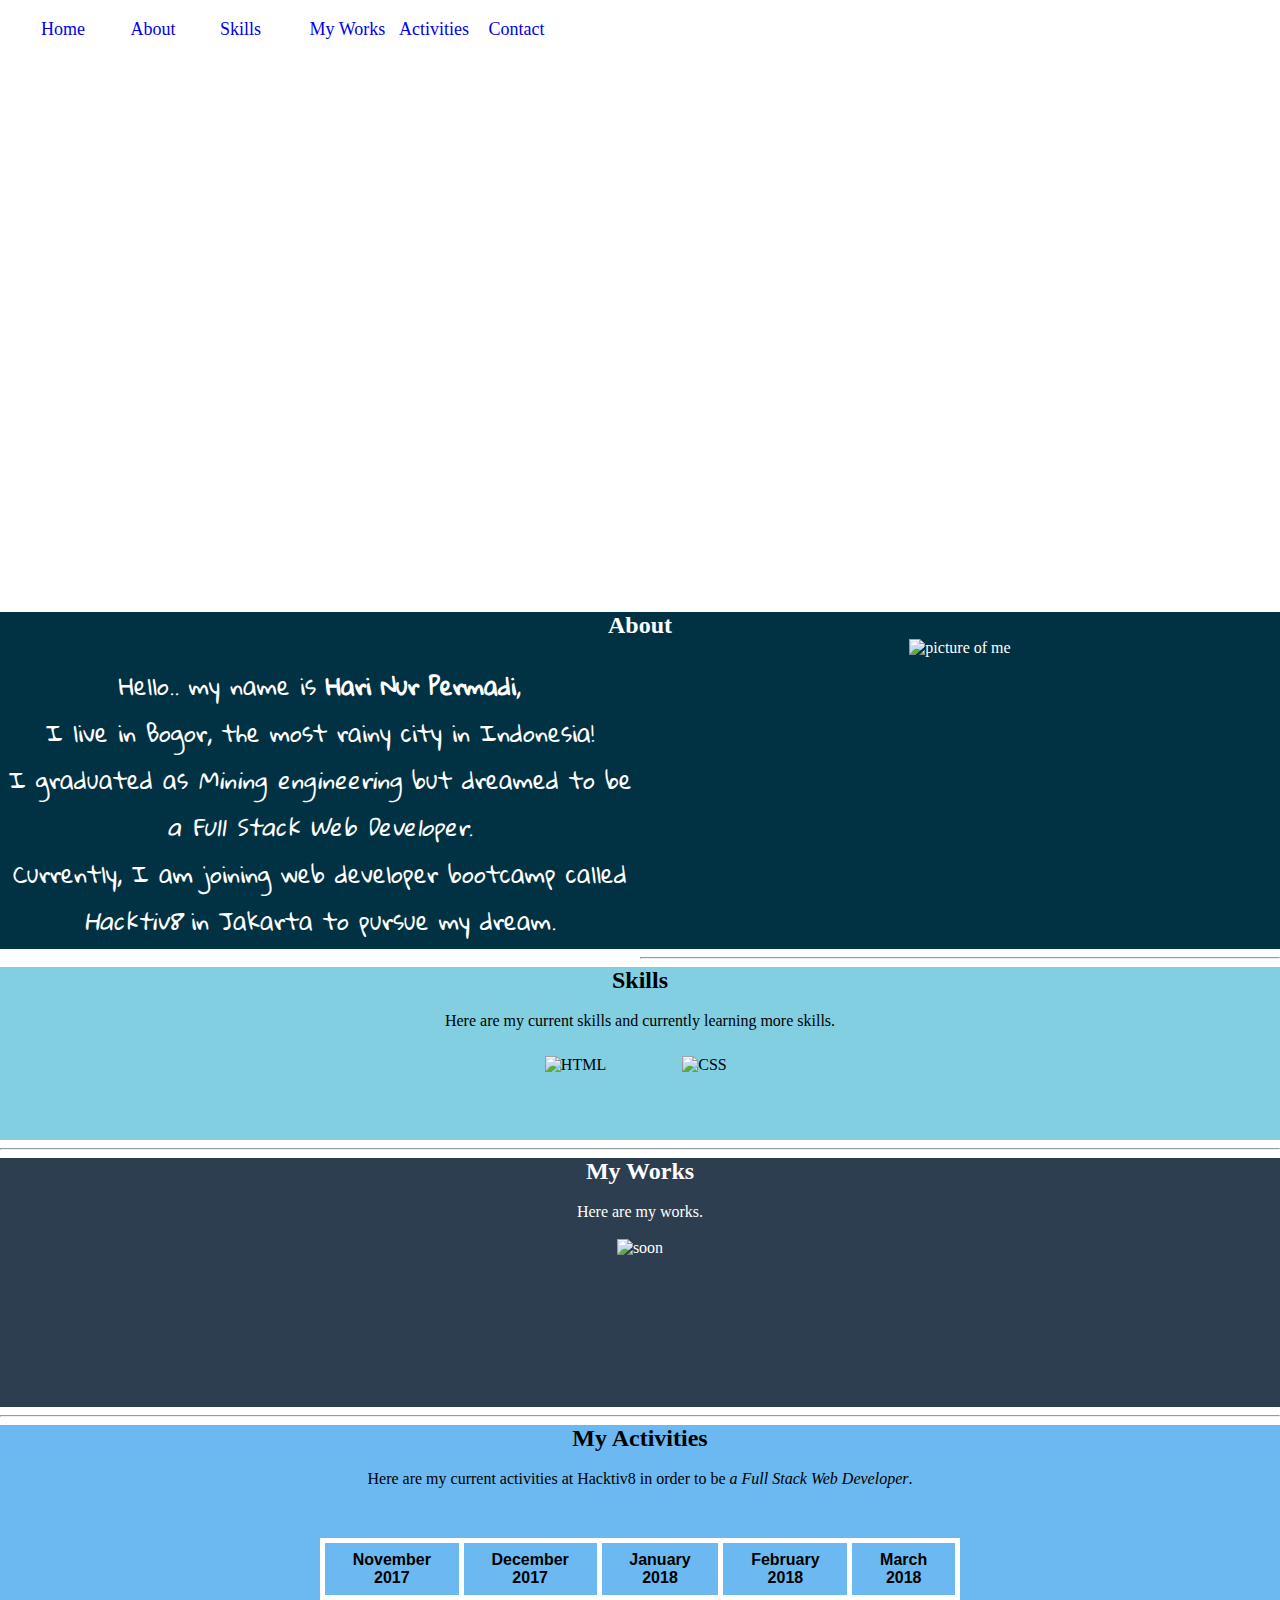
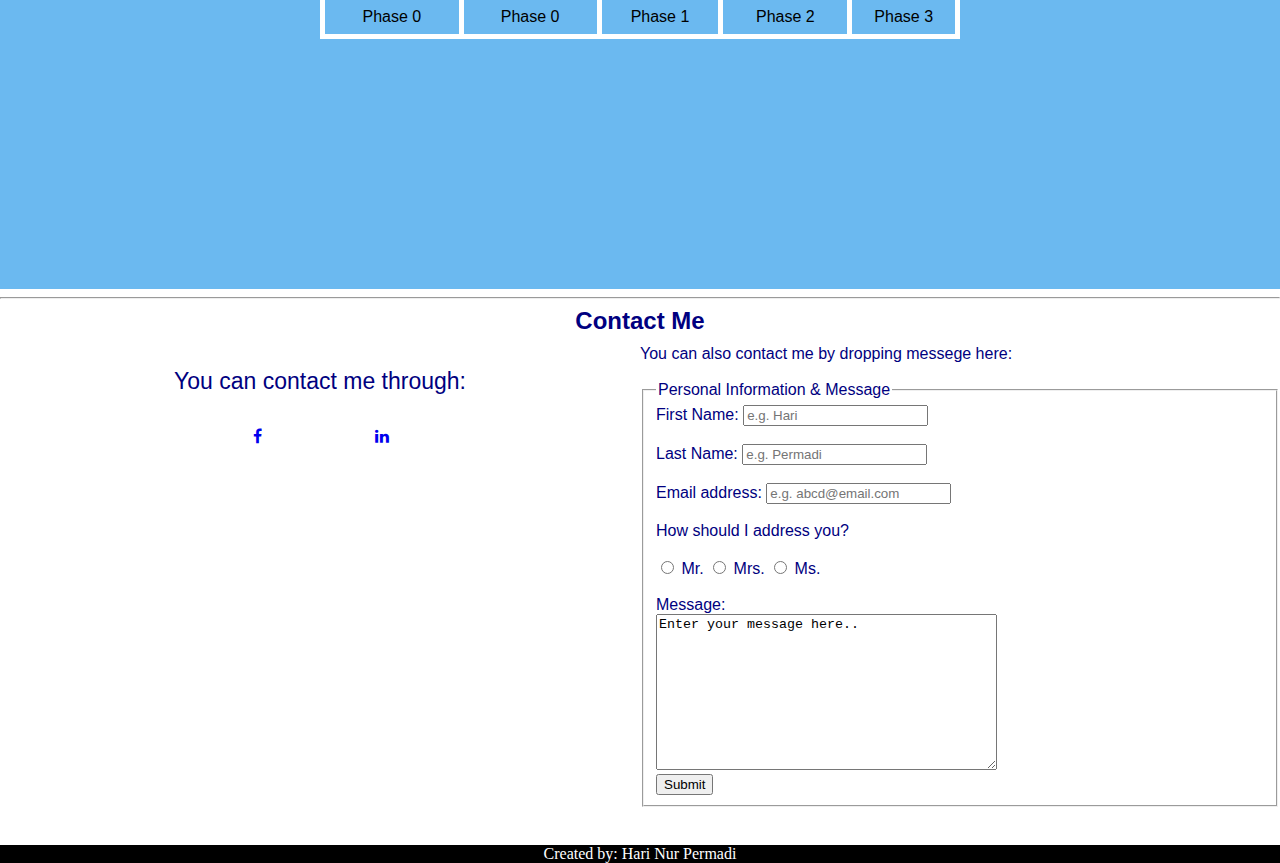
==== index.html @ 26c9e45f "edit method form" ====
<!DOCTYPE html>
<html>
    <head>
        <meta charset="utf-8">
        <meta name="author" content="Hari Nur Permadi">
        <link href="style.css" rel="stylesheet" type="text/css">
        <!-- fonts-->
        <link href="https://fonts.googleapis.com/css?family=Berkshire+Swash|Gloria+Hallelujah|Sacramento" rel="stylesheet"> 
        <!-- icon-->
        <link rel="stylesheet" href="https://cdnjs.cloudflare.com/ajax/libs/font-awesome/4.7.0/css/font-awesome.min.css">
        <title>Hari Nur Permadi</title>
    </head>
    <body>
        <!-- Navigation bar-->
        <header id="home">
            <nav>
                <ul class="navigation">
                    <a href="#home"><li>Home</li></a>
                    <a href="#about"><li>About</li></a>
                    <a href="#skills"><li>Skills</li></a>
                    <a href="#myworks"><li>My Works</li></a>
                    <a href="#activities"><li>Activities</li></a>
                    <a href="#contact"><li>Contact</li></a>
                    
                 </ul>
            </nav>
        </header>

        <!-- Welcome bar-->
        <div class="hello">
            <h1 id="mynamefont">Hari Nur Permadi</h1>
            <br />
            <h2>Hello.. I am a Future Web Developer based in Indonesia.</h2>
            <br />           
        </div>
        <!-- About-->
        <div id="about">
            <h2>About</h2>
            <div id="left">
                <p>Hello.. my name is <strong>Hari Nur Permadi</strong>, <br />
                   I live in Bogor, the most rainy city in Indonesia! <br />
                   I graduated as <em>Mining engineering</em> but dreamed to be <em>a Full Stack Web Developer</em>.<br />
                   Currently, I am joining web developer bootcamp called <em>Hacktiv8</em> in Jakarta to pursue my dream.
                </p>
            </div>
            <div id="right">
            <!--- insert picture of me here-->
                <img src= "../haripermadi.github.io/images/mypic.jpg" width="200" height="300" alt="picture of me" />
            </div>
        </div>
        <hr />
        <!-- Skill?-->
        <div id="skills">
            <h2>Skills</h2> <br />
            <span>Here are my current skills and currently learning more skills.</span>
            <ul>
                <li><img src= "../haripermadi.github.io/images/htmllogo.png" width="100" height="100" alt="HTML" /></li>
                <li><img src= "../haripermadi.github.io/images/csslogo.png" width="100" height="100" alt="CSS" /></li>
            </ul>
        </div>
        <hr/>
        <!-- works-->
        <div id="myworks">
            <h2>My Works</h2> <br />
                <span>Here are my works.</span> <br />
                <br />
                <img src= "../haripermadi.github.io/images/coming.jpg" width="200" height="200" alt="soon" />
        </div>
        <hr />
        <!--planning/table show activties-->
        <div id="activities">
            <h2>My Activities</h2><br />
            <span> Here are my current activities at Hacktiv8 in order to be <em>a Full Stack Web Developer</em>.</span>
            <br />
            <table>
                <tr>
                    <th>November 2017</th>
                    <th>December 2017</th>
                    <th>January 2018</th>
                    <th>February 2018</th>
                    <th>March 2018</th>
                </tr>
                <tr>
                    <td>Phase 0</td>
                    <td>Phase 0</td>
                    <td>Phase 1</td>
                    <td>Phase 2</td>
                    <td>Phase 3</td>
                </tr>
            </table>
        </div>
        <hr />
        <!-- Contact Me-->
        <div id="contact">
            <h2>Contact Me</h2>
            <div id="leftcon">
                <p>You can contact me through:</p>
                <a href="https://web.facebook.com/hari.n.permadi" class="fa fa-facebook"></a> <!-- change to logo-->
                <a href="https://www.linkedin.com/in/hari-nur-permadi-a1702698/" class="fa fa-linkedin"></a> <!-- change to logo-->
            </div>
            
            <div id="rightcon">
                <form action="thankyou.html" method="get">
                You can also contact me by dropping messege here: <br /> 
                <br />
                <fieldset>
                    <legend>Personal Information & Message</legend>
                        <label for="Firstname">First Name:</label>
                        <input type="text" name="firstname" placeholder="e.g. Hari"> <br />
                        <br />
                        <label for="lastname">Last Name:</label>
                        <input type="text" name="lastname" placeholder="e.g. Permadi"> <br />
                        <br />
                        <label for="email">Email address:</label>
                        <input type="text" name="email" placeholder="e.g. abcd@email.com"> <br />
                        <br />
                        How should I address you? <br />
                        <br />
                        <input for="mr-radio" type="radio" name="title" value="mr">
                        <label for="mr-radio">Mr.</label>
                        <input for="mrs-radio" type="radio" name="title" value="mrs">
                        <label for="mrs-radio">Mrs.</label>
                        <input for="ms-radio" type="radio" name="title" value="ms">
                        <label for="ms-radio">Ms.</label>
                        <br />
                        <br />
                        <label for="messege">Message:</label> <br />
                        <textarea name"message" rows="10" cols="40">Enter your message here.. </textarea> <br />
                        <input type="submit" name="submit">
    
                </fieldset>
            </form>
            </div>
        </div>
        <div>
            <footer>
                Created by: Hari Nur Permadi
            </footer>
        </div>
    </body>
    
</html>
---- style.css ----
html, body{
    margin: 0px;
    padding: 0px;
}
body {
    background-image:url("../haripermadi.github.io/images/dust.png");
}

header {
    font-size: 18px;
    color: white;
    width: 100%;
    padding: 1px;
    margin:0px;
    }

li{
    display: inline-block;
    width: 85px;
        }

.hello{
    background-image:url("../haripermadi.github.io/images/beach.jpg");
    box-sizing: border-box;
    padding: 65px;
    text-align: center;
    width: 100%;
    color:white;
    font-family: 'Gloria Hallelujah', cursive;
    font-size: 20px;
    margin:0px;
}
#mynamefont{
    font-size: 100px;
    font-family: 'Sacramento', cursive;
}
p {
    font-size:23px;
}
#about{
    width:100%;
    padding-bottom: 310px;
    background-color: #013243;
    color: white;
    text-align: center;
}
h2{
    padding:0px;
    margin:0px;
}
#left{
    width: 50%;
    float:left;
    font-family: 'Gloria Hallelujah', cursive;
    
    }
#right{
    float: right;
    width:50%;
}
#skills {
    background-color: #81CFE0;
    padding-bottom: 50px;
    width: 100%;
    text-align: center;

}
#skills li{
    margin-right:40px;
    margin-top: 10px;
    display: inline-block;
    
}
#myworks {
    background-color:#2C3E50;
    padding-bottom: 150px;
    text-align: center;
    color: white;

}

#activities {
    background-color: #6BB9F0;
    padding-bottom: 250px;
    text-align: center;
}

table {
   border-spacing: 10px;
   font-family:Arial, Helvetica, sans-serif;
   border-collapse: collapse;
   width: 50%;
   position: relative;
   left: 25%;
   margin-top: 50px;
   
}

td, th{
    border: 5px solid white;
    text-align: center;
    padding: 8px;
}

#contact {
    width: 100%;
    background-image:url("../haripermadi.github.io/images/beach2.jpg");
    padding-bottom: 500px;
    color: navy;
    text-align: center;
    font-family:Arial, Helvetica, sans-serif;
 
}
#contact h2{
    margin-bottom: 10px;
}
#leftcon{
        width: 50%;
        float:left;
        }
#rightcon{
        float: right;
        width:50%;
        text-align: left;
    }
.fa {
    padding: 10px;
    font-size: 20px;
    width: 100px;
    text-align: center;
    text-decoration: none;
    font-weight: bold;
}
footer {
    background-color: black;
    width:100%;
    color: white;
    text-align: center;
}
.thankyou{
    background-image:url("../haripermadi.github.io/images/wildchair.jpg");
    color: white;
    text-align:center;
    font-family: 'Berkshire Swash', cursive;
    font-size:20px;
}
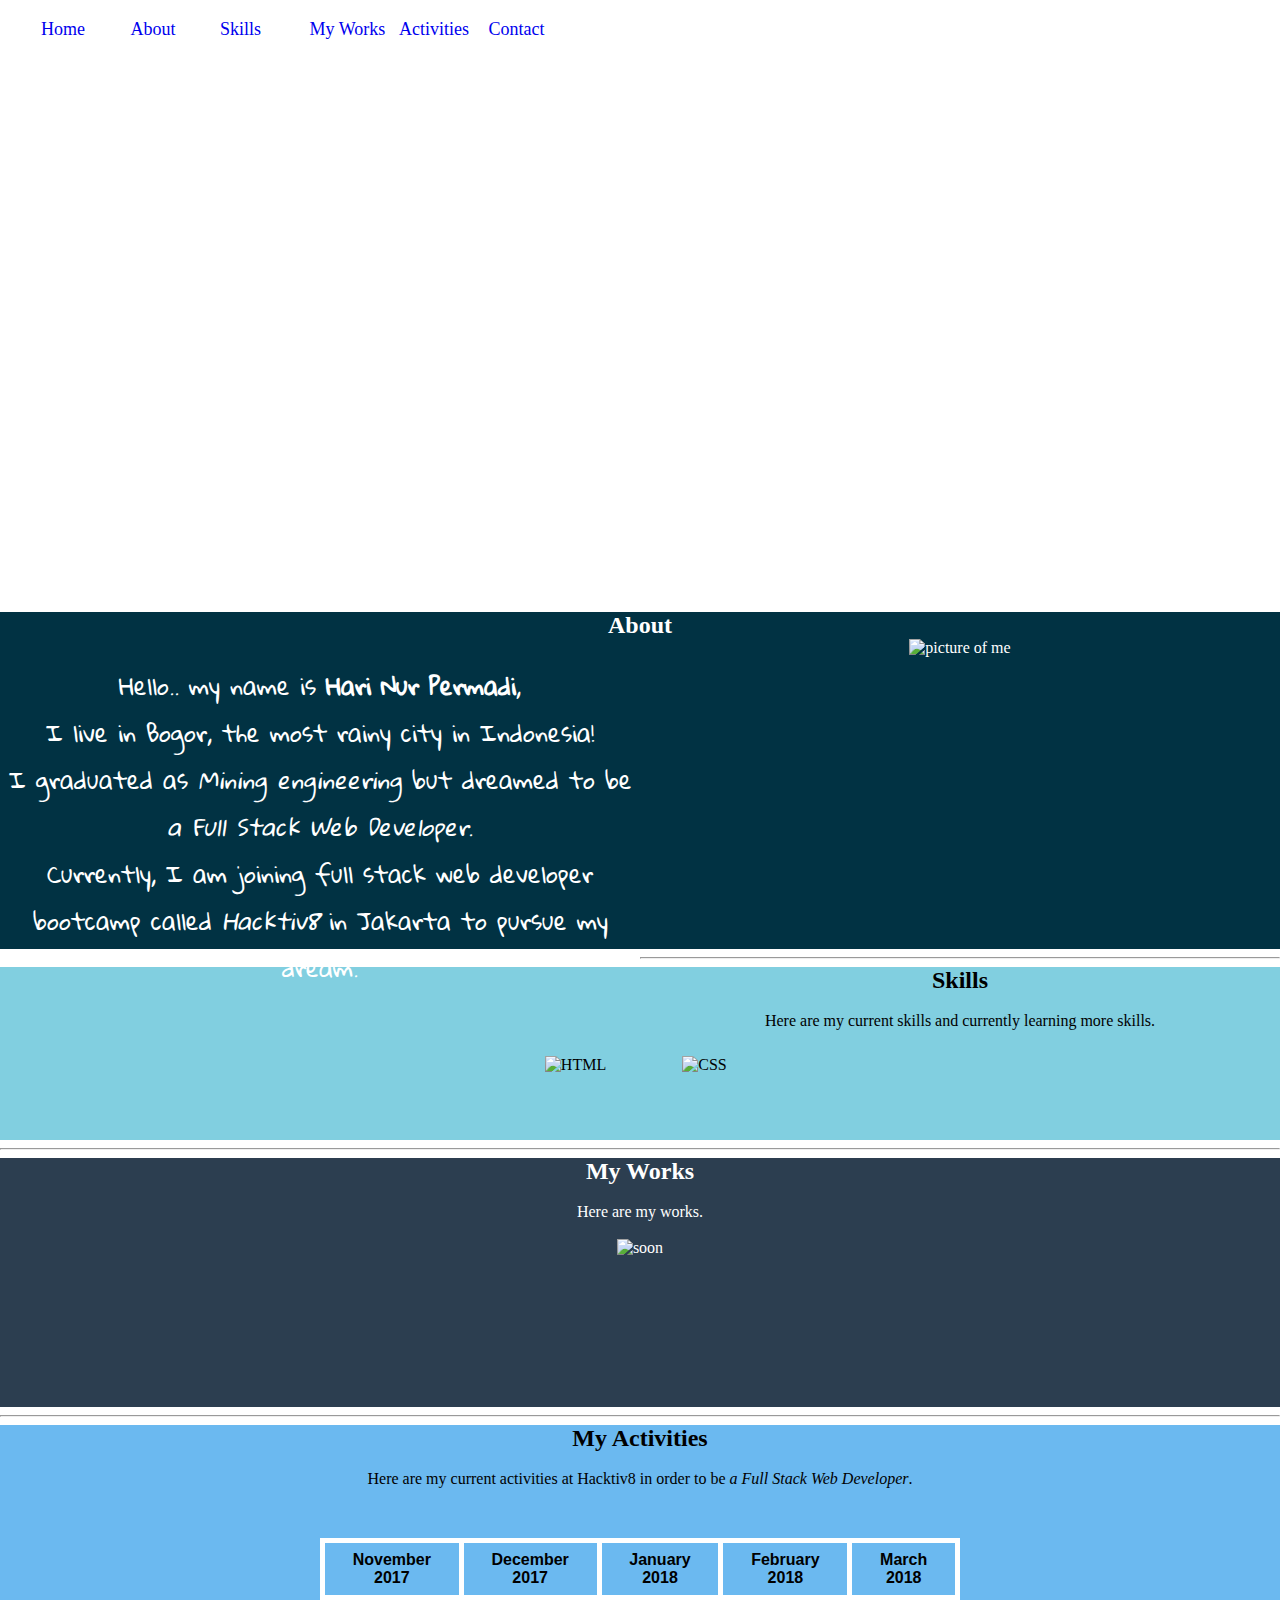
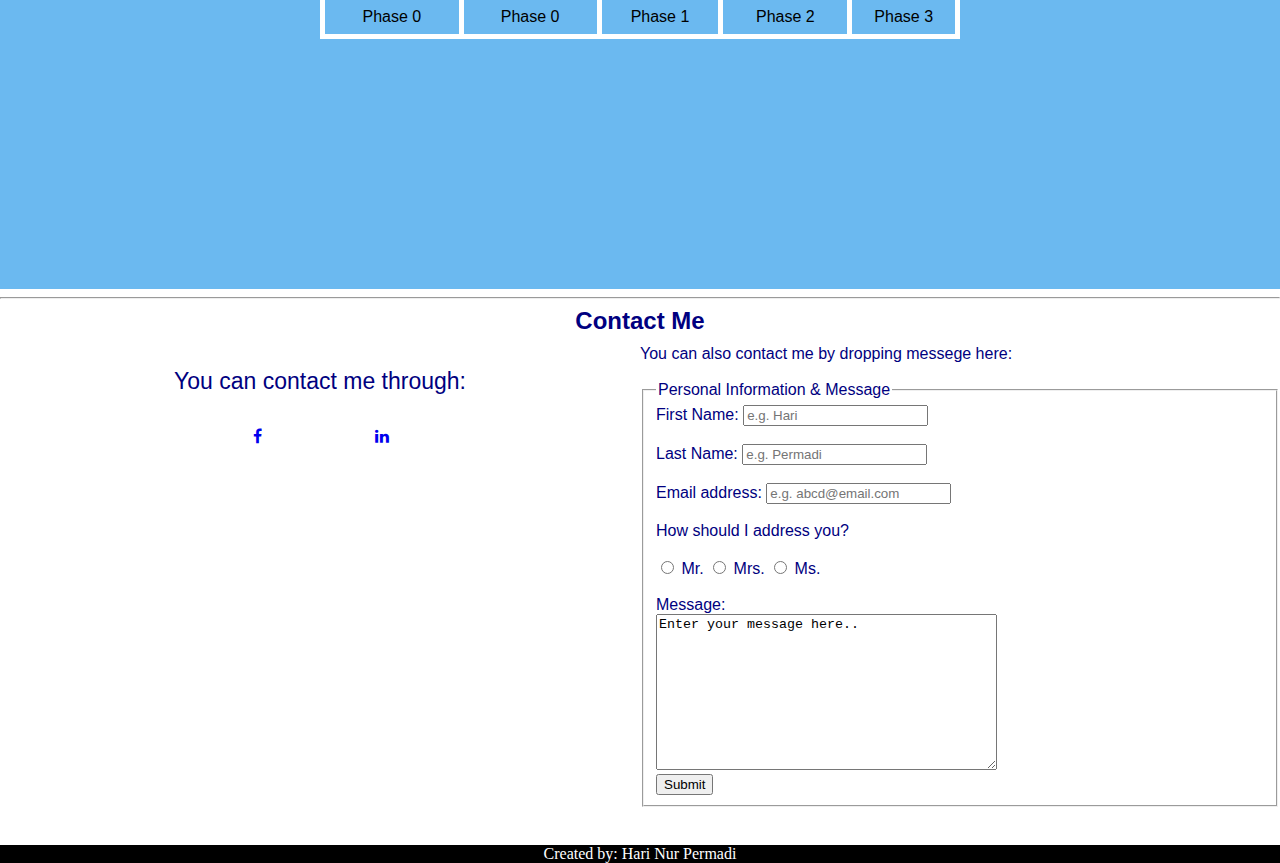
==== commit ec82d714: "edit about" ====
--- a/index.html
+++ b/index.html
@@ -30,7 +30,7 @@
         <div class="hello">
             <h1 id="mynamefont">Hari Nur Permadi</h1>
             <br />
-            <h2>Hello.. I am a Future Web Developer based in Indonesia.</h2>
+            <h2>Hello.. I am a Future Full Stack Web Developer based in Indonesia.</h2>
             <br />           
         </div>
         <!-- About-->
@@ -40,7 +40,7 @@
                 <p>Hello.. my name is <strong>Hari Nur Permadi</strong>, <br />
                    I live in Bogor, the most rainy city in Indonesia! <br />
                    I graduated as <em>Mining engineering</em> but dreamed to be <em>a Full Stack Web Developer</em>.<br />
-                   Currently, I am joining web developer bootcamp called <em>Hacktiv8</em> in Jakarta to pursue my dream.
+                   Currently, I am joining full stack web developer bootcamp called <em>Hacktiv8</em> in Jakarta to pursue my dream.
                 </p>
             </div>
             <div id="right">
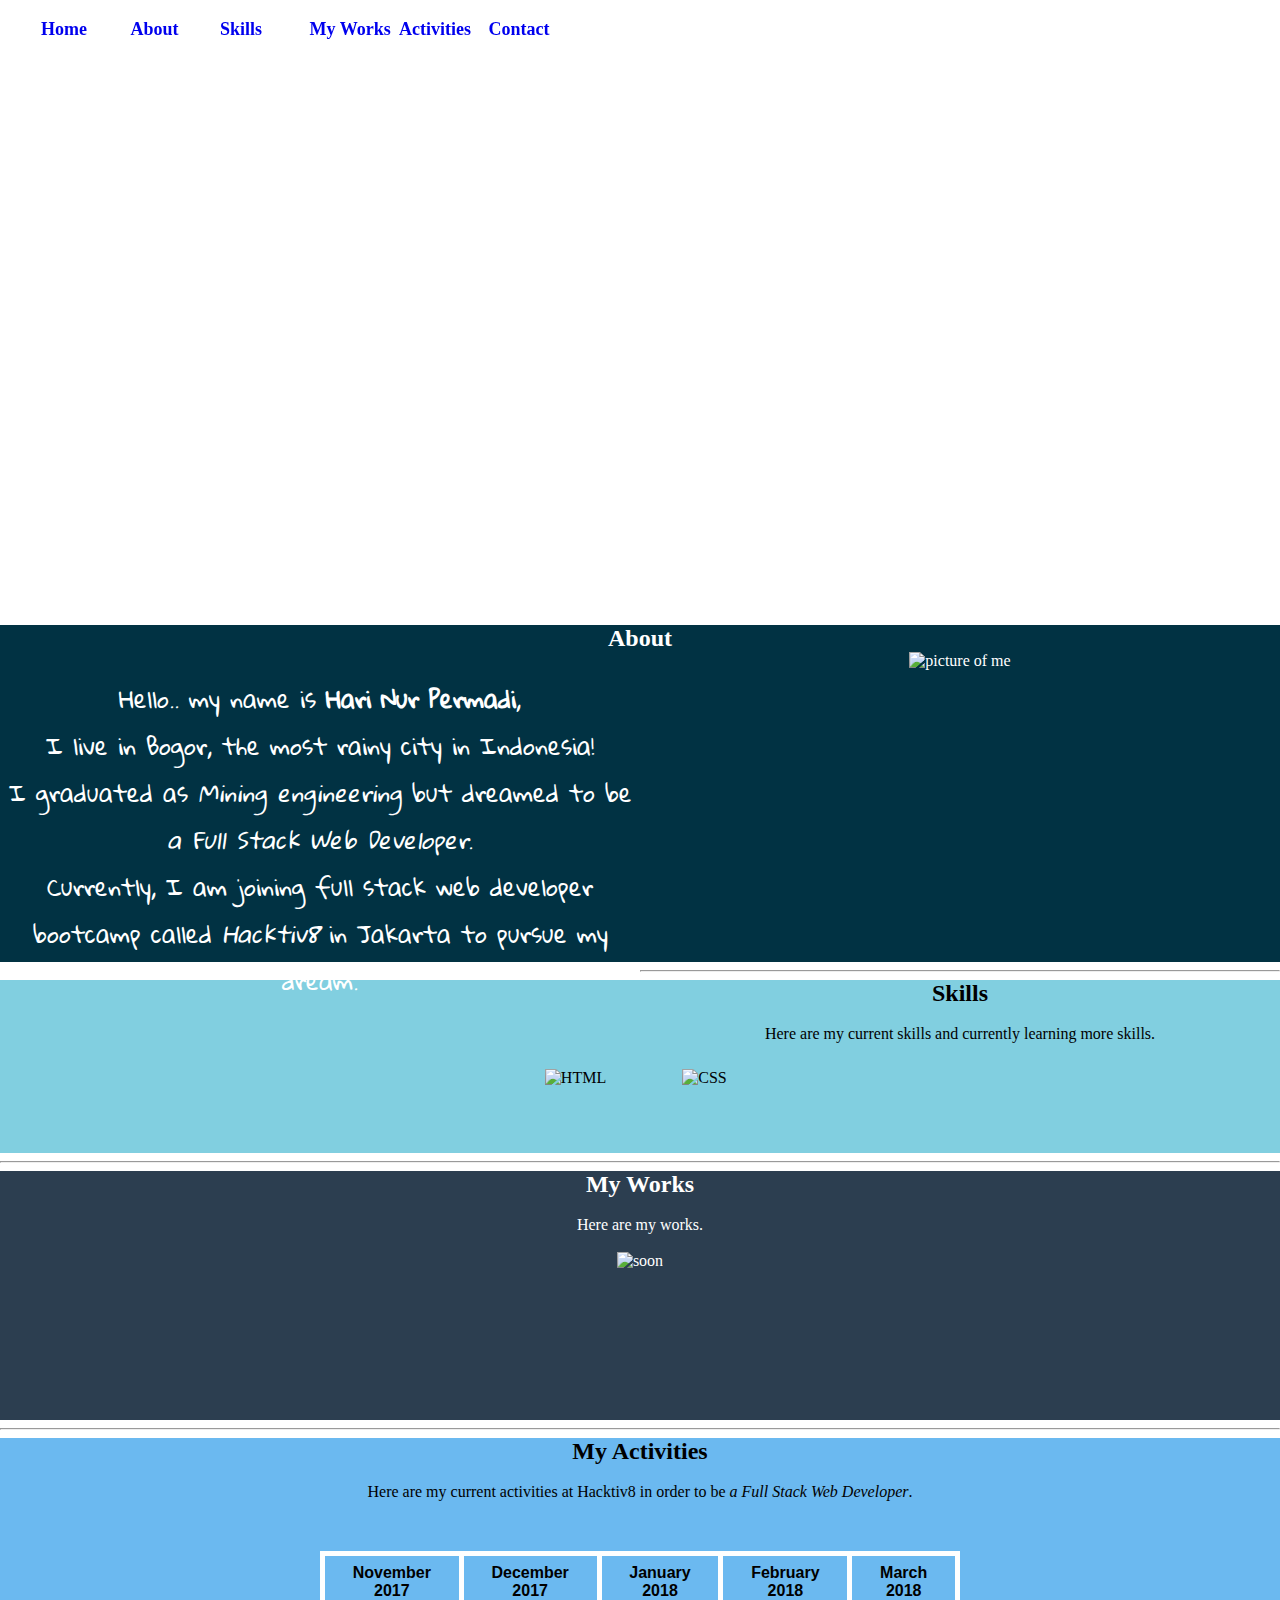
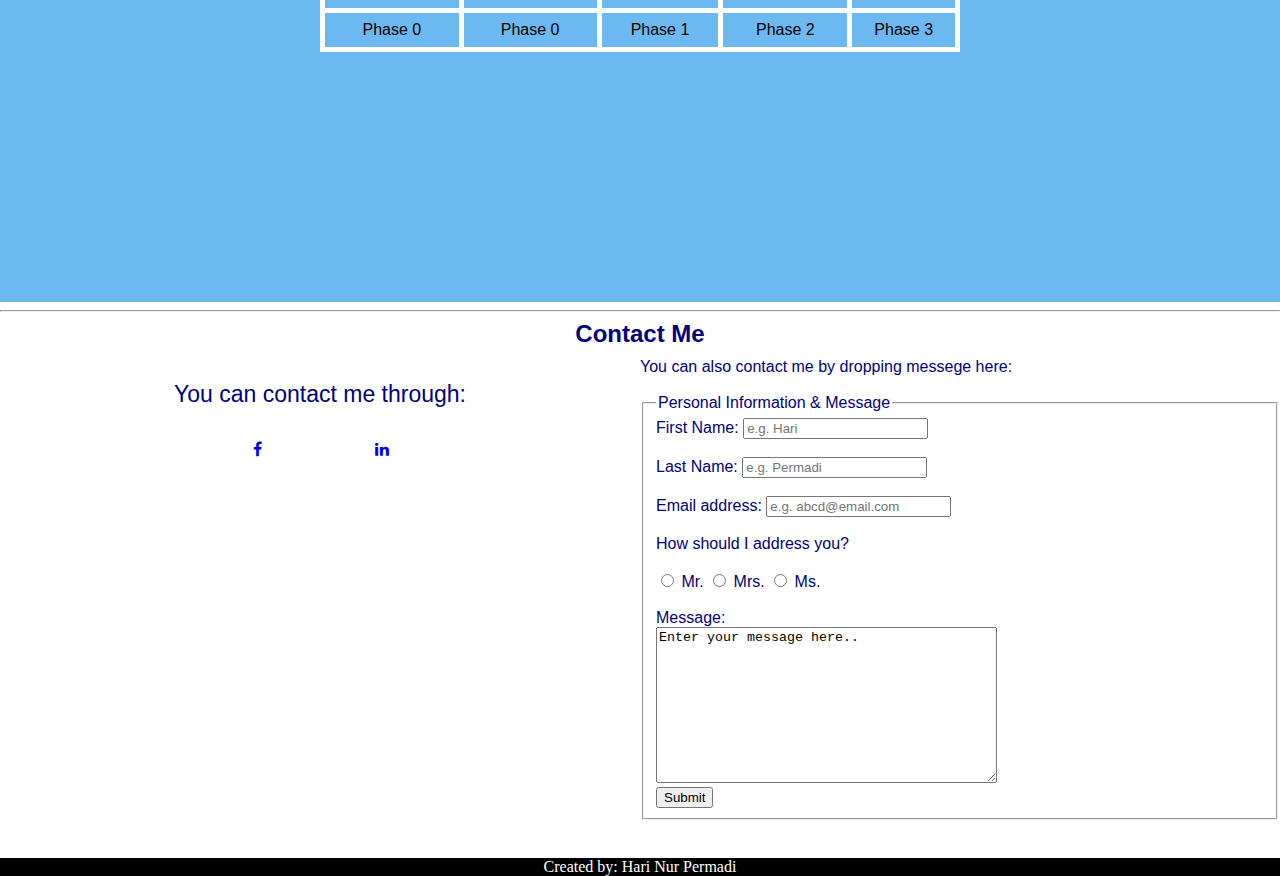
==== commit 30fb0784: "modify fixed bar and adding new image" ====
--- a/index.html
+++ b/index.html
@@ -72,7 +72,7 @@
             <h2>My Activities</h2><br />
             <span> Here are my current activities at Hacktiv8 in order to be <em>a Full Stack Web Developer</em>.</span>
             <br />
-            <table>
+            <table align="center"> 
                 <tr>
                     <th>November 2017</th>
                     <th>December 2017</th>
--- a/style.css
+++ b/style.css
@@ -8,10 +8,14 @@
 
 header {
     font-size: 18px;
-    color: white;
+    font-weight: bold;
+    color: black;
     width: 100%;
     padding: 1px;
     margin:0px;
+    position: fixed;
+    top:0;
+    background-image:url("../haripermadi.github.io/images/sand.jpg");
     }
 
 li{
@@ -22,13 +26,13 @@
 .hello{
     background-image:url("../haripermadi.github.io/images/beach.jpg");
     box-sizing: border-box;
-    padding: 65px;
+    padding: 72px;
     text-align: center;
     width: 100%;
     color:white;
     font-family: 'Gloria Hallelujah', cursive;
     font-size: 20px;
-    margin:0px;
+    margin-top:58px;
 }
 #mynamefont{
     font-size: 100px;
@@ -90,8 +94,6 @@
    font-family:Arial, Helvetica, sans-serif;
    border-collapse: collapse;
    width: 50%;
-   position: relative;
-   left: 25%;
    margin-top: 50px;
    
 }
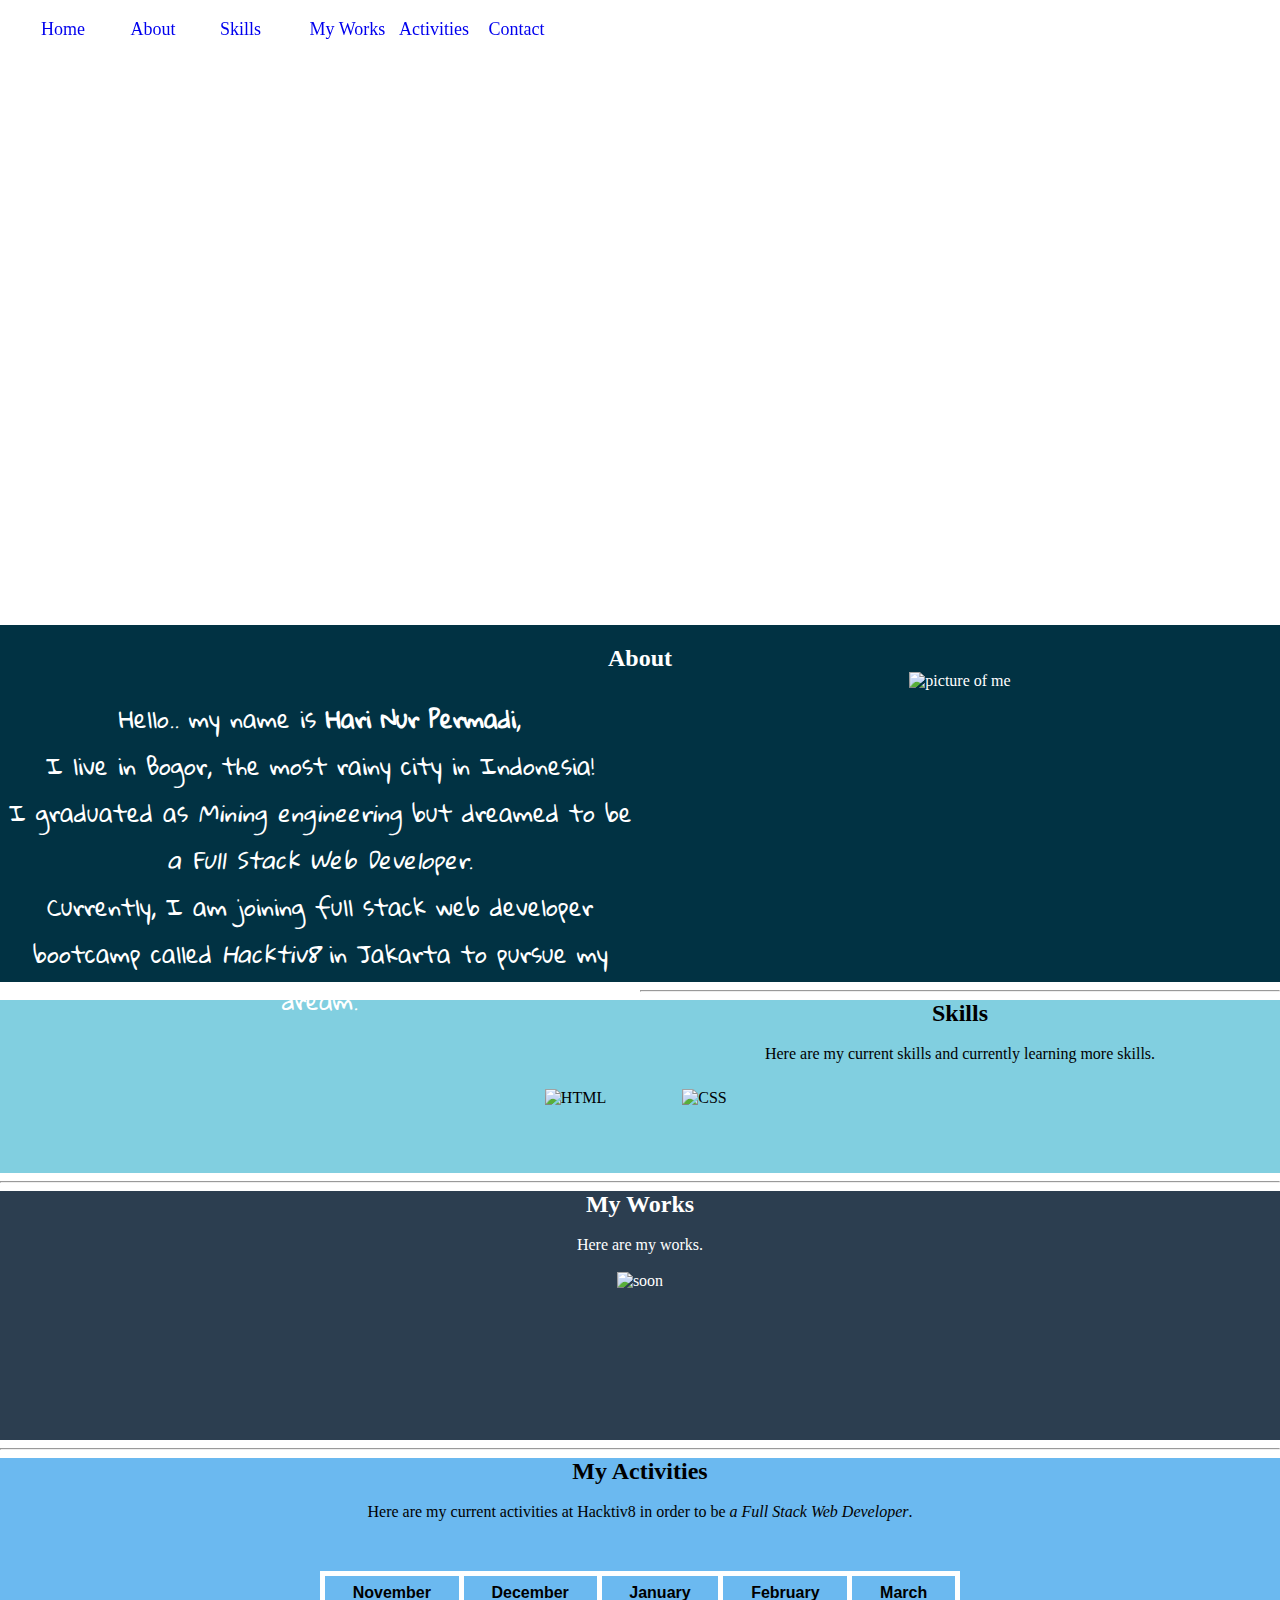
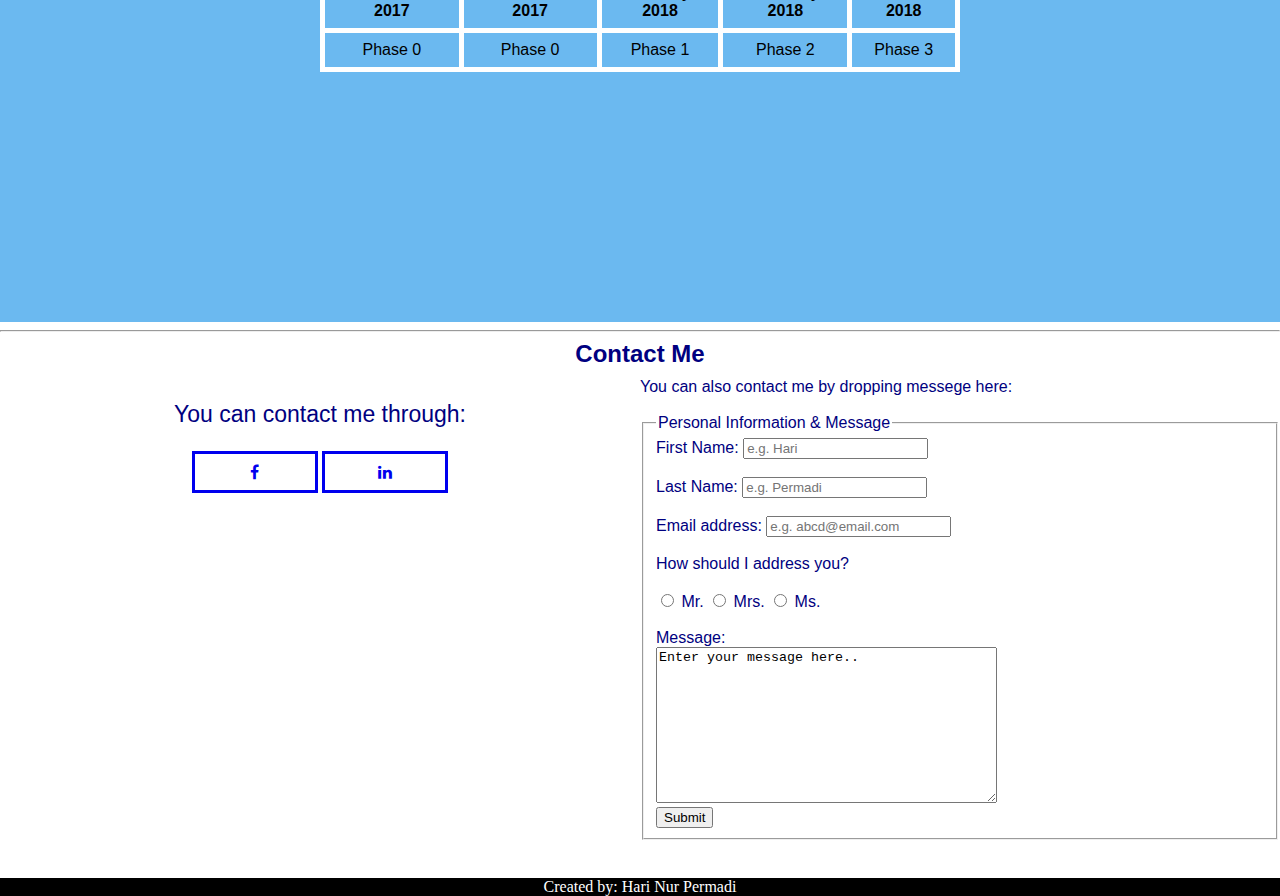
==== commit 2f4a1536: "modify link" ====
--- a/index.html
+++ b/index.html
@@ -12,10 +12,10 @@
     </head>
     <body>
         <!-- Navigation bar-->
-        <header id="home">
+        <header>
             <nav>
                 <ul class="navigation">
-                    <a href="#home"><li>Home</li></a>
+                    <a href="#a"><li>Home</li></a>
                     <a href="#about"><li>About</li></a>
                     <a href="#skills"><li>Skills</li></a>
                     <a href="#myworks"><li>My Works</li></a>
@@ -27,7 +27,7 @@
         </header>
 
         <!-- Welcome bar-->
-        <div class="hello">
+        <div class="hello" id="a">
             <h1 id="mynamefont">Hari Nur Permadi</h1>
             <br />
             <h2>Hello.. I am a Future Full Stack Web Developer based in Indonesia.</h2>
--- a/style.css
+++ b/style.css
@@ -8,7 +8,6 @@
 
 header {
     font-size: 18px;
-    font-weight: bold;
     color: black;
     width: 100%;
     padding: 1px;
@@ -47,6 +46,7 @@
     background-color: #013243;
     color: white;
     text-align: center;
+    padding-top:20px;
 }
 h2{
     padding:0px;
@@ -132,6 +132,7 @@
     text-align: center;
     text-decoration: none;
     font-weight: bold;
+    border-style: solid;
 }
 footer {
     background-color: black;
@@ -141,6 +142,7 @@
 }
 .thankyou{
     background-image:url("../haripermadi.github.io/images/wildchair.jpg");
+    background-size: 1400px 700px;
     color: white;
     text-align:center;
     font-family: 'Berkshire Swash', cursive;
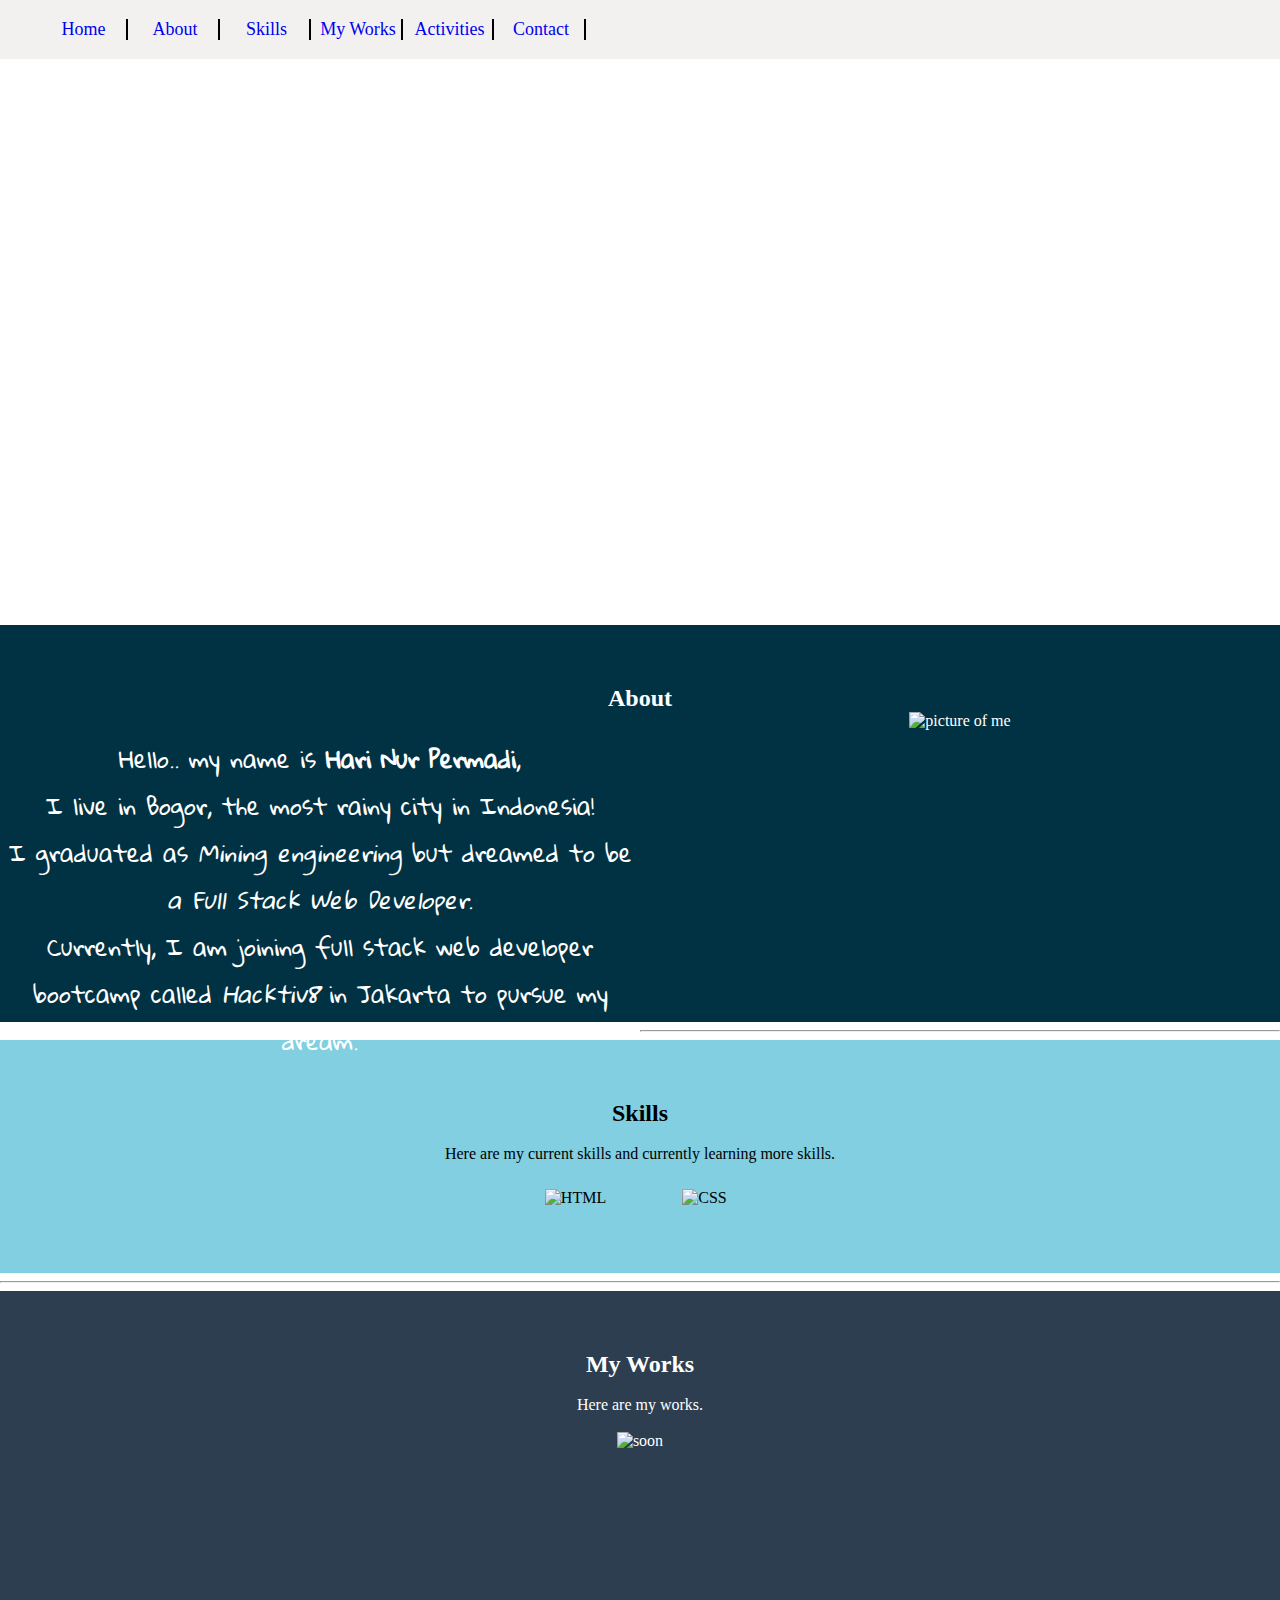
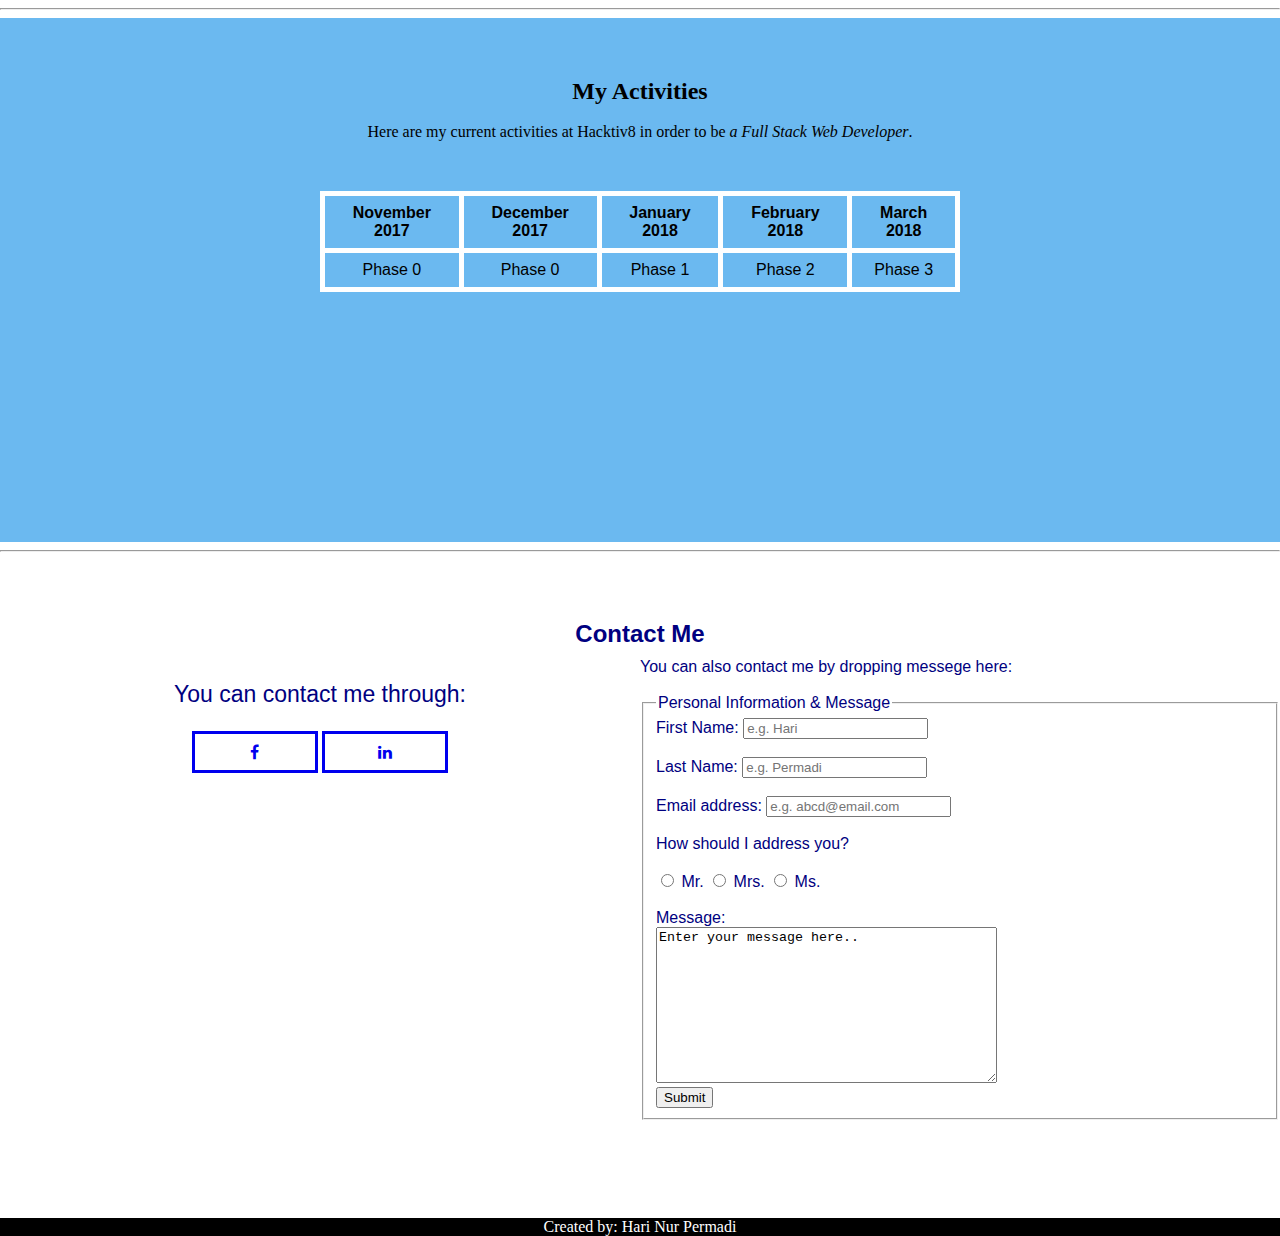
==== commit 5c77ad23: "adding padding top to div" ====
--- a/index.html
+++ b/index.html
@@ -132,7 +132,7 @@
             </form>
             </div>
         </div>
-        <div>
+        <div class="foot">
             <footer>
                 Created by: Hari Nur Permadi
             </footer>
--- a/style.css
+++ b/style.css
@@ -13,13 +13,19 @@
     padding: 1px;
     margin:0px;
     position: fixed;
+    z-index: 10px;
     top:0;
-    background-image:url("../haripermadi.github.io/images/sand.jpg");
+    background-color:#F2F1EF;
     }
+header li{
+    border-right: 2px solid black;
+    text-align: center;
+}
 
 li{
     display: inline-block;
     width: 85px;
+    
         }
 
 .hello{
@@ -46,7 +52,9 @@
     background-color: #013243;
     color: white;
     text-align: center;
-    padding-top:20px;
+}
+body > div{
+    padding-top:60px;
 }
 h2{
     padding:0px;
@@ -139,6 +147,10 @@
     width:100%;
     color: white;
     text-align: center;
+
+}
+.foot{
+    
 }
 .thankyou{
     background-image:url("../haripermadi.github.io/images/wildchair.jpg");
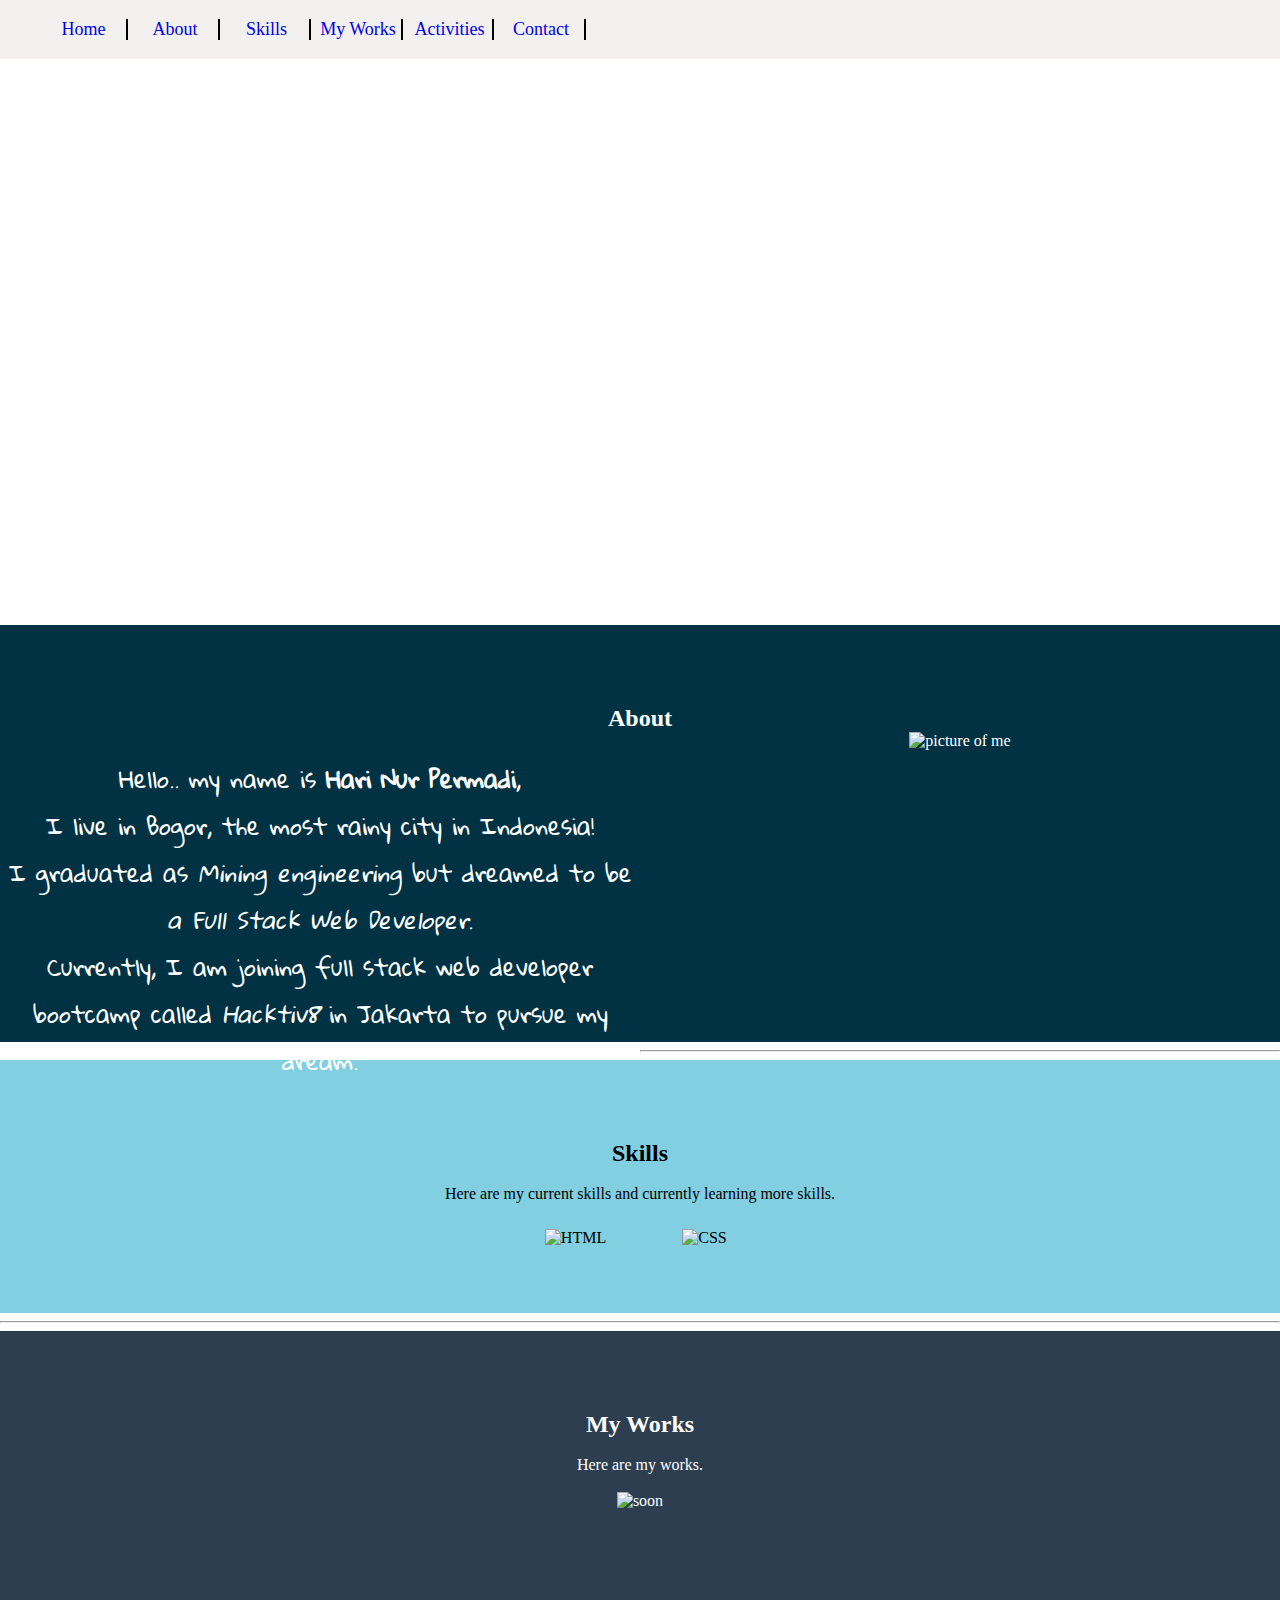
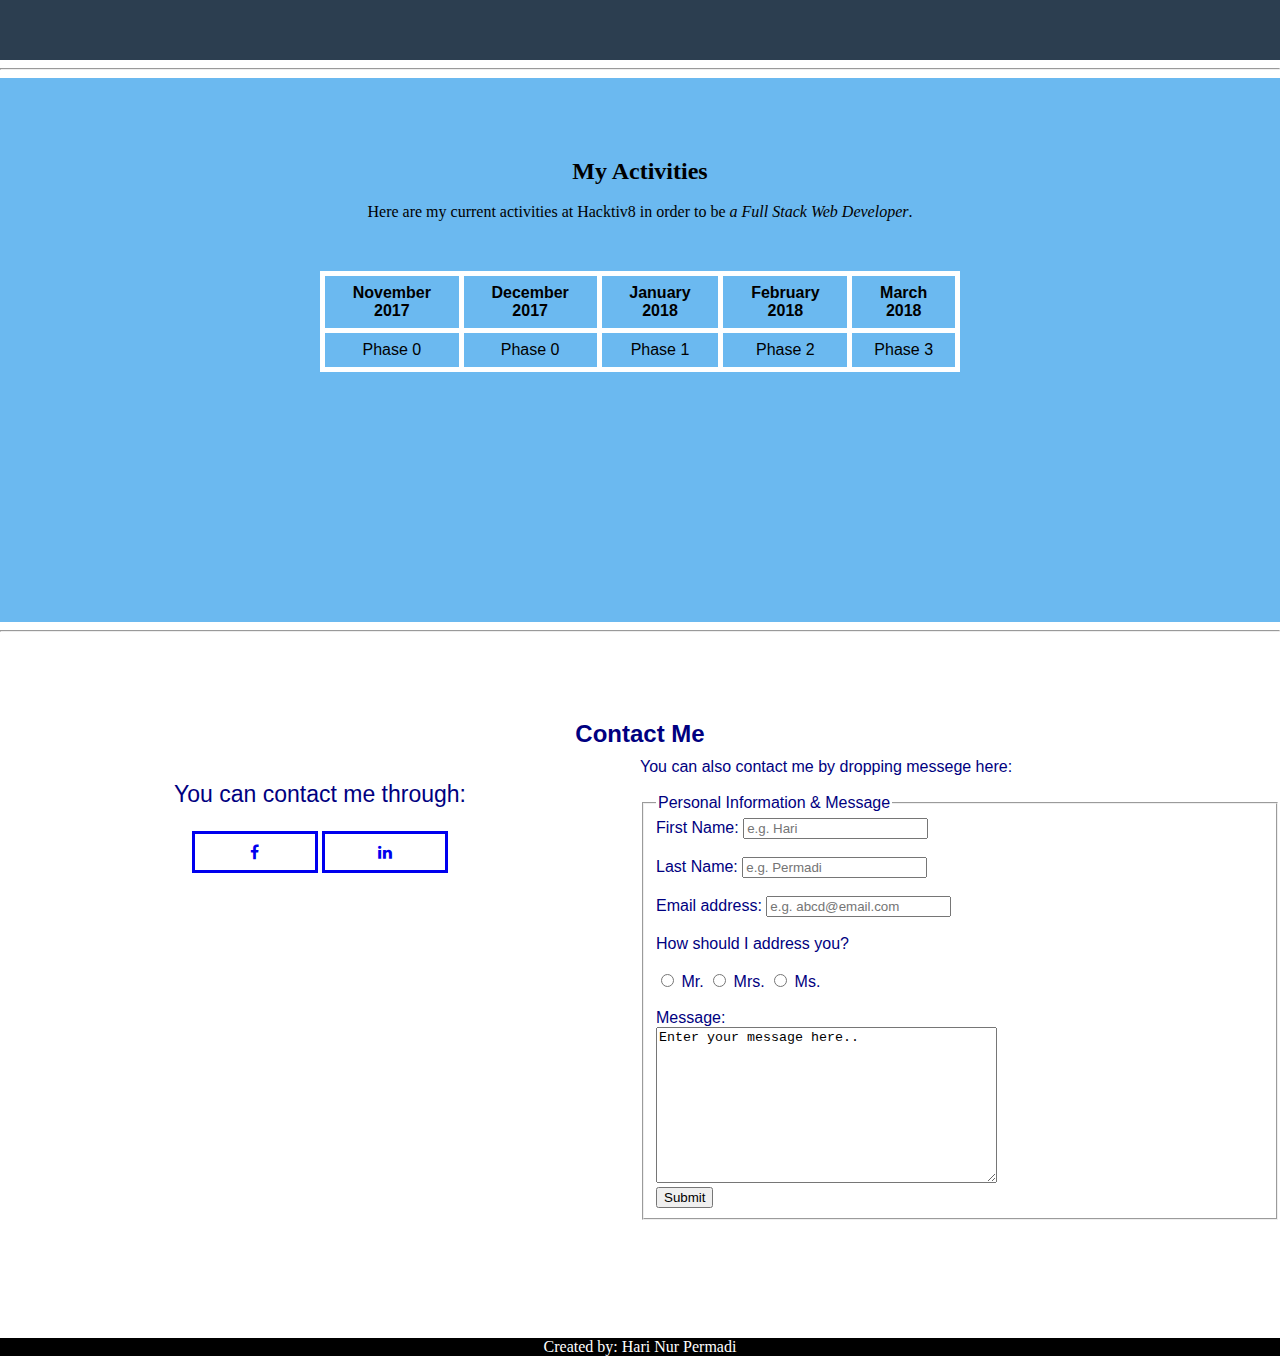
==== commit 3dd9c827: "edit padding" ====
--- a/index.html
+++ b/index.html
@@ -125,7 +125,7 @@
                         <br />
                         <br />
                         <label for="messege">Message:</label> <br />
-                        <textarea name"message" rows="10" cols="40">Enter your message here.. </textarea> <br />
+                        <textarea name="message" rows="10" cols="40">Enter your message here.. </textarea> <br />
                         <input type="submit" name="submit">
     
                 </fieldset>
--- a/style.css
+++ b/style.css
@@ -54,7 +54,7 @@
     text-align: center;
 }
 body > div{
-    padding-top:60px;
+    padding-top:80px;
 }
 h2{
     padding:0px;
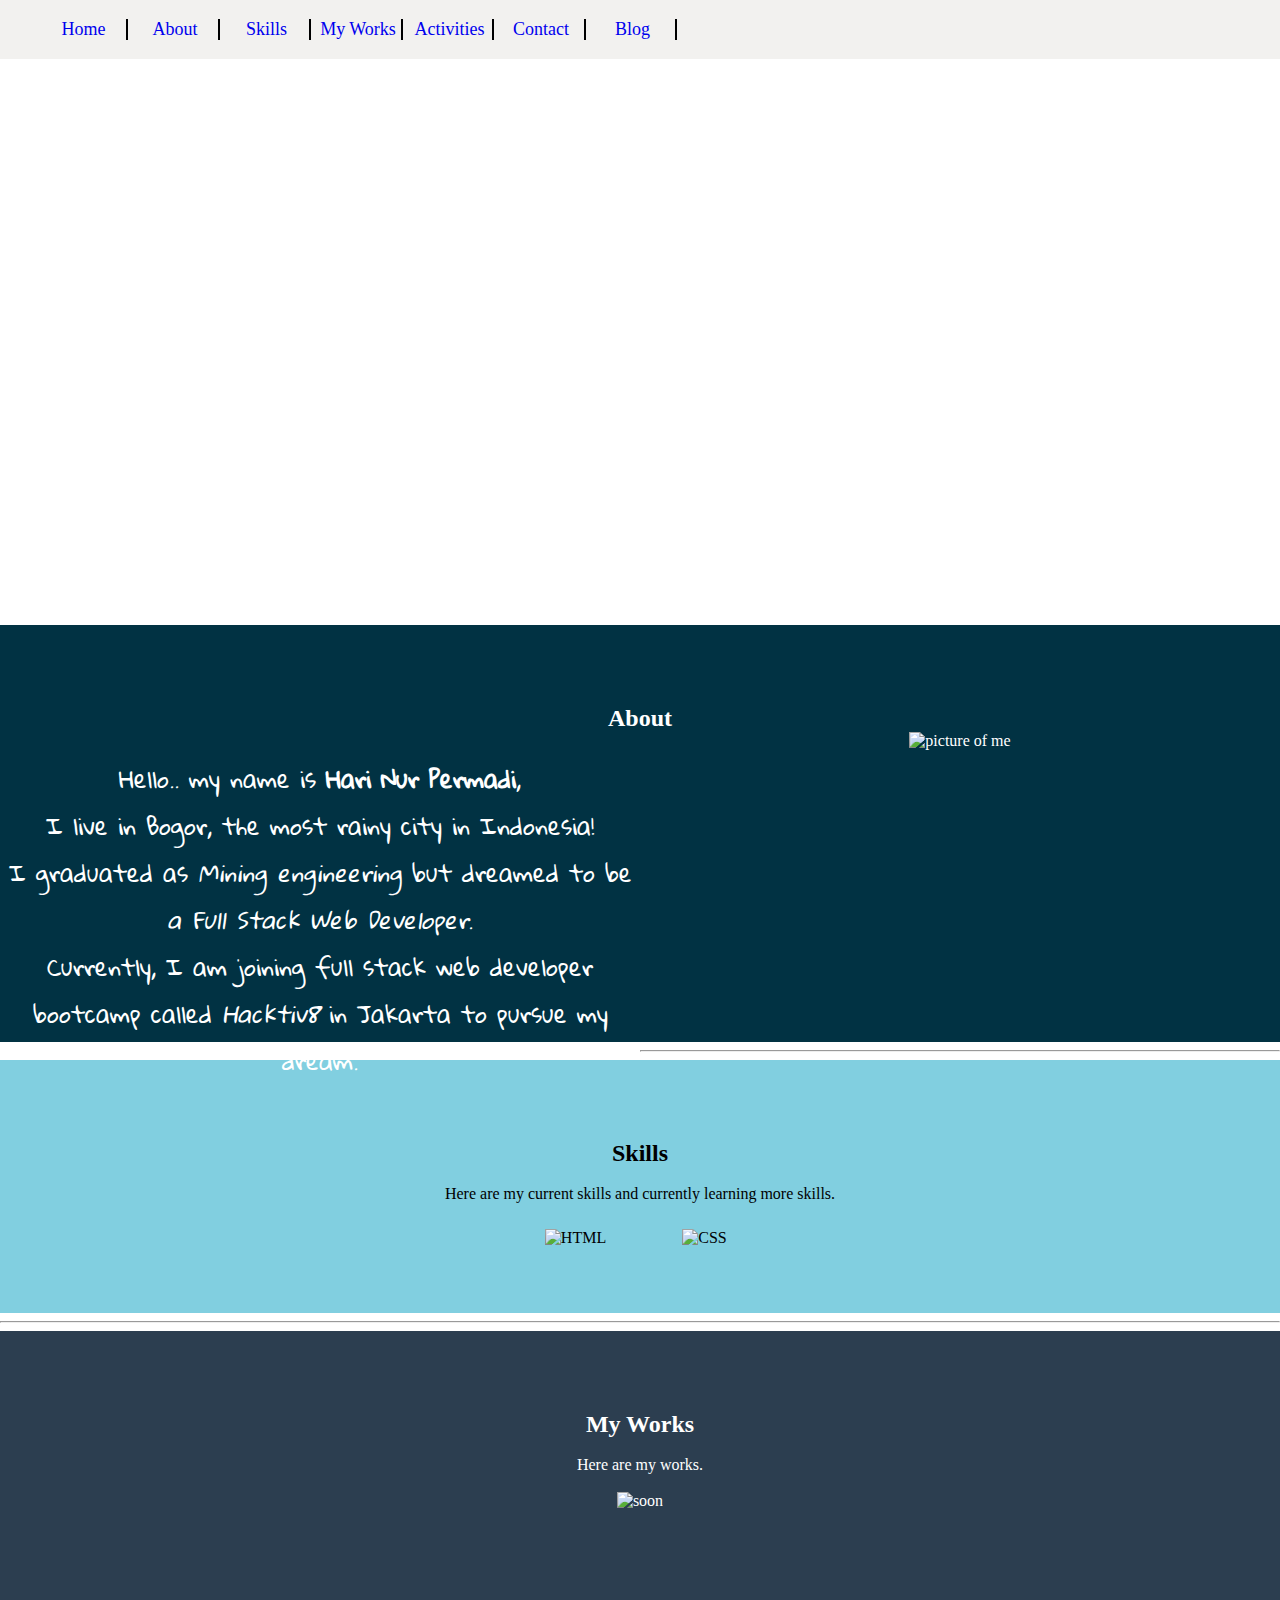
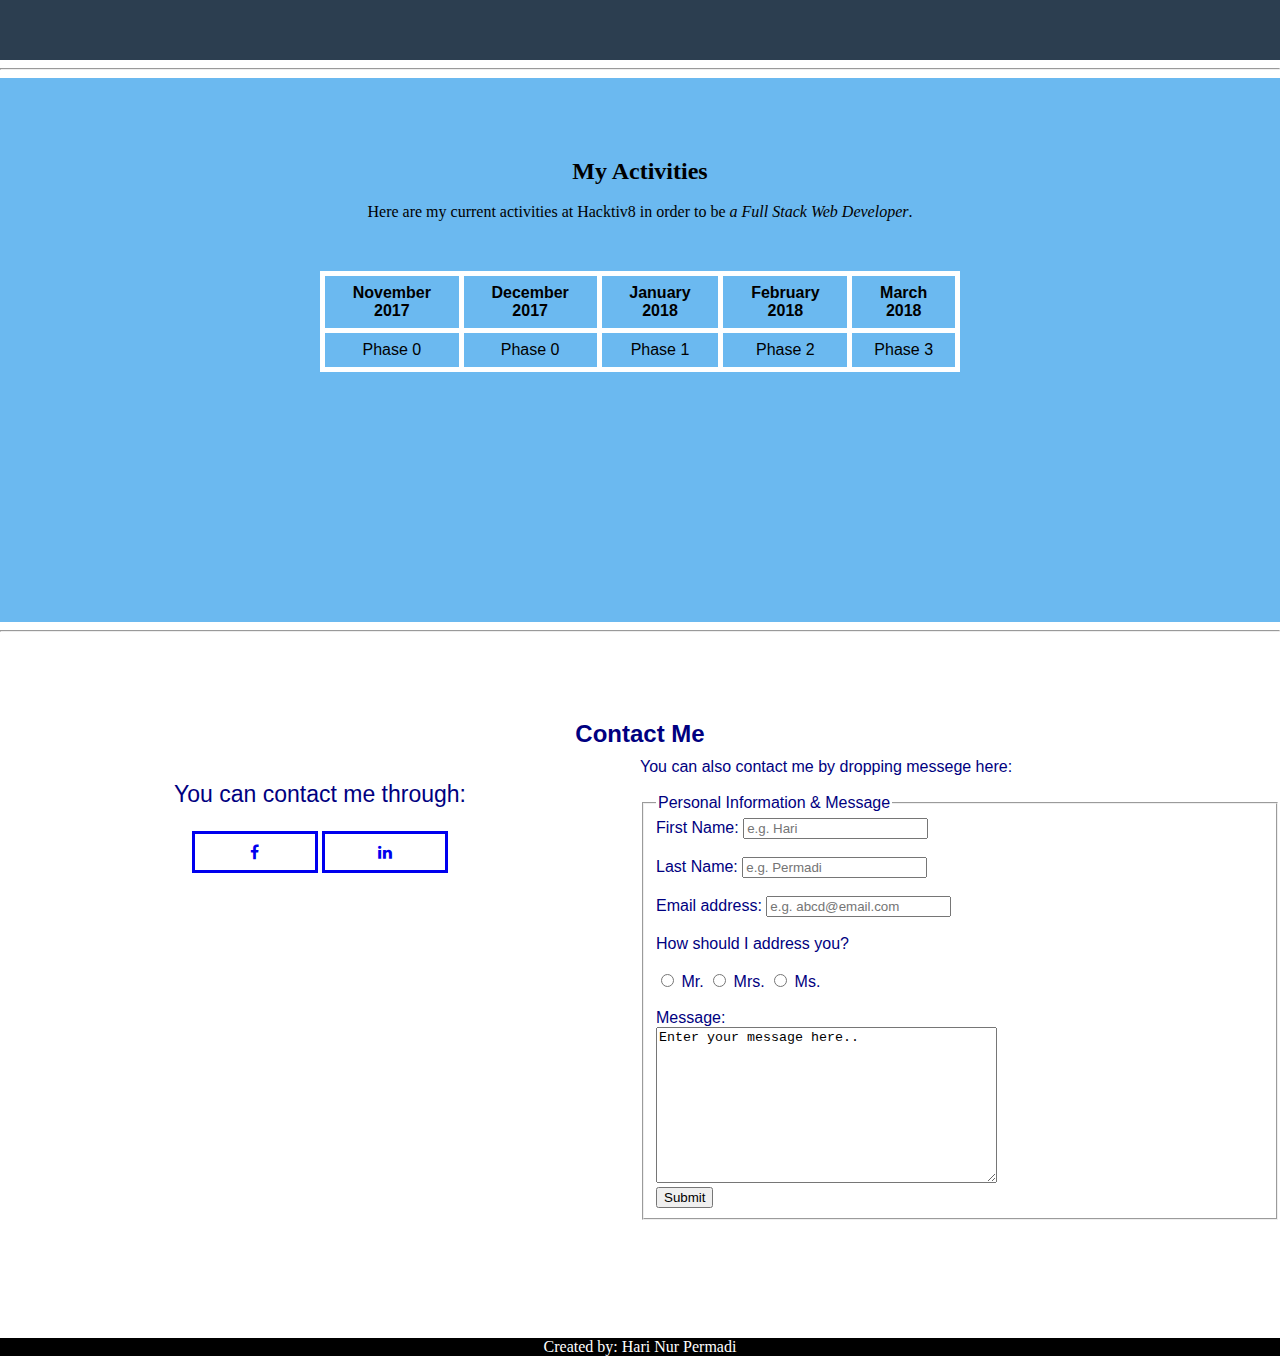
==== commit 5fd8fc16: "adding blog" ====
--- a/index.html
+++ b/index.html
@@ -21,6 +21,7 @@
                     <a href="#myworks"><li>My Works</li></a>
                     <a href="#activities"><li>Activities</li></a>
                     <a href="#contact"><li>Contact</li></a>
+                    <a href="https://mrbubulife.blogspot.co.id/search?q=hacktiv8"><li>Blog</li></a>
                     
                  </ul>
             </nav>
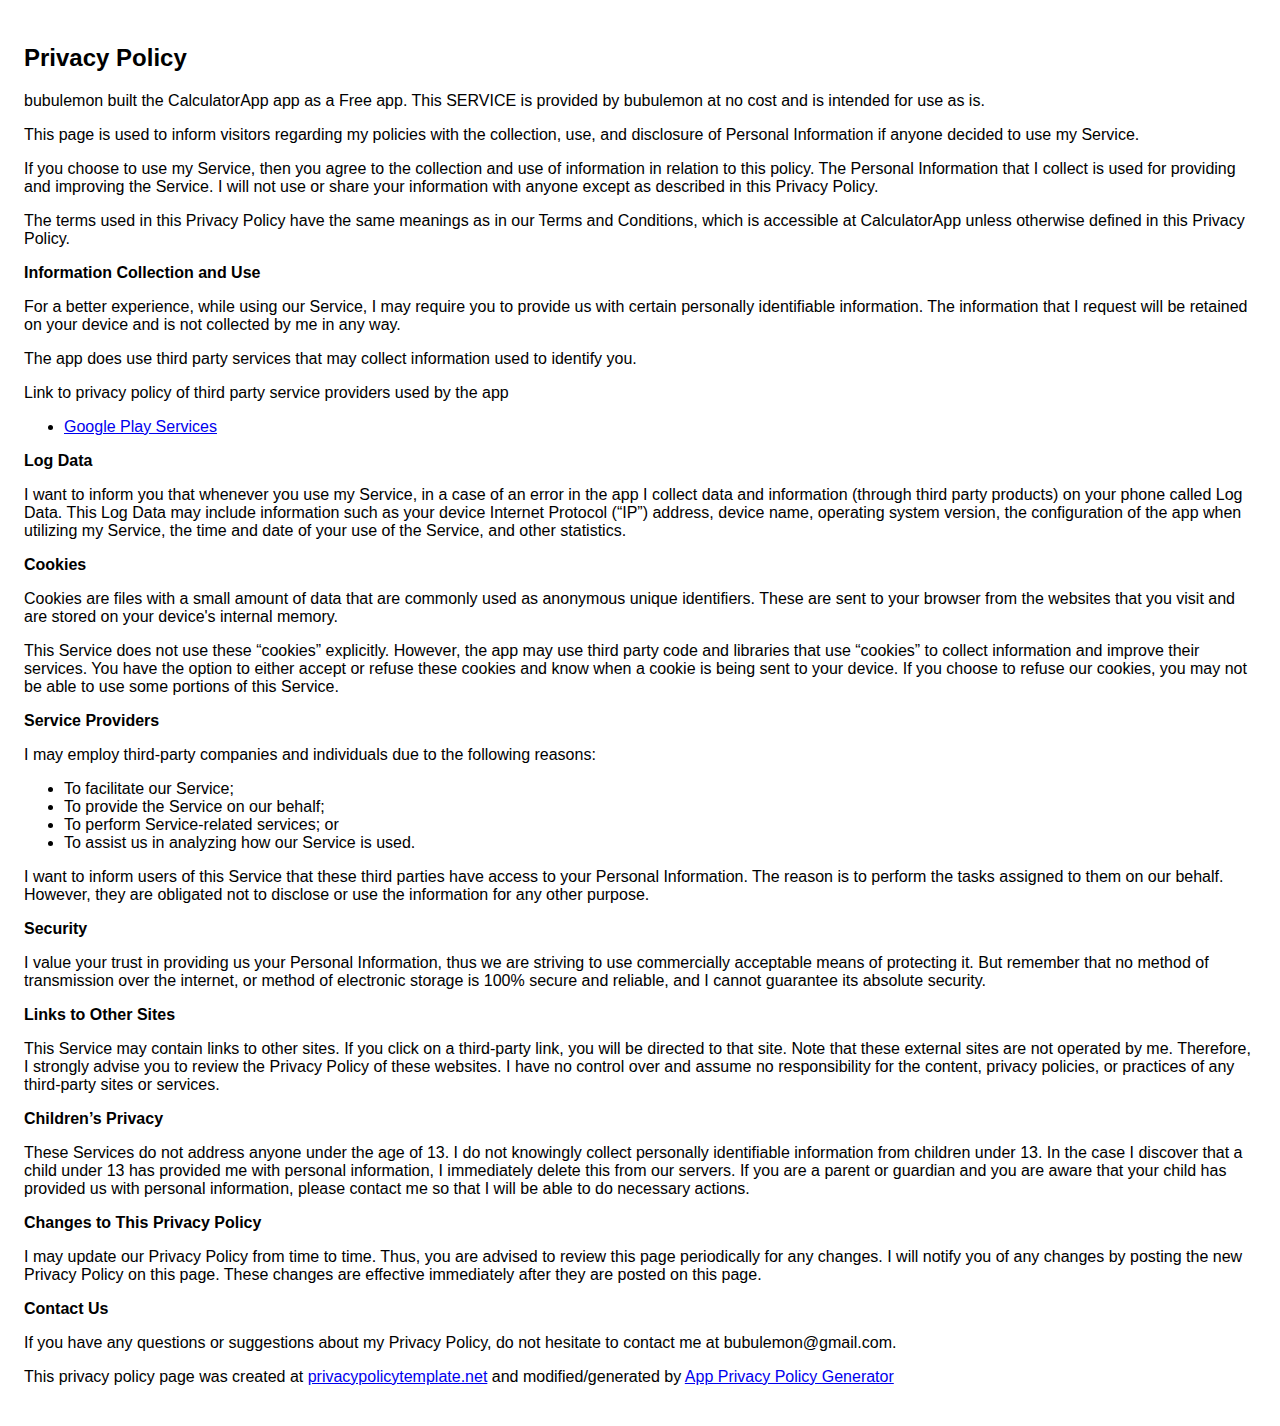
==== commit d46cddaf: "privacy policy for playstore" ====
--- a/index.html
+++ b/index.html
@@ -1,143 +1,123 @@
 <!DOCTYPE html>
-<html>
+    <html>
     <head>
-        <meta charset="utf-8">
-        <meta name="author" content="Hari Nur Permadi">
-        <link href="style.css" rel="stylesheet" type="text/css">
-        <!-- fonts-->
-        <link href="https://fonts.googleapis.com/css?family=Berkshire+Swash|Gloria+Hallelujah|Sacramento" rel="stylesheet"> 
-        <!-- icon-->
-        <link rel="stylesheet" href="https://cdnjs.cloudflare.com/ajax/libs/font-awesome/4.7.0/css/font-awesome.min.css">
-        <title>Hari Nur Permadi</title>
+      <meta charset='utf-8'>
+      <meta name='viewport' content='width=device-width'>
+      <title>Privacy Policy</title>
+      <style> body { font-family: 'Helvetica Neue', Helvetica, Arial, sans-serif; padding:1em; } </style>
     </head>
     <body>
-        <!-- Navigation bar-->
-        <header>
-            <nav>
-                <ul class="navigation">
-                    <a href="#a"><li>Home</li></a>
-                    <a href="#about"><li>About</li></a>
-                    <a href="#skills"><li>Skills</li></a>
-                    <a href="#myworks"><li>My Works</li></a>
-                    <a href="#activities"><li>Activities</li></a>
-                    <a href="#contact"><li>Contact</li></a>
-                    <a href="https://mrbubulife.blogspot.co.id/search?q=hacktiv8"><li>Blog</li></a>
-                    
-                 </ul>
-            </nav>
-        </header>
-
-        <!-- Welcome bar-->
-        <div class="hello" id="a">
-            <h1 id="mynamefont">Hari Nur Permadi</h1>
-            <br />
-            <h2>Hello.. I am a Future Full Stack Web Developer based in Indonesia.</h2>
-            <br />           
-        </div>
-        <!-- About-->
-        <div id="about">
-            <h2>About</h2>
-            <div id="left">
-                <p>Hello.. my name is <strong>Hari Nur Permadi</strong>, <br />
-                   I live in Bogor, the most rainy city in Indonesia! <br />
-                   I graduated as <em>Mining engineering</em> but dreamed to be <em>a Full Stack Web Developer</em>.<br />
-                   Currently, I am joining full stack web developer bootcamp called <em>Hacktiv8</em> in Jakarta to pursue my dream.
-                </p>
-            </div>
-            <div id="right">
-            <!--- insert picture of me here-->
-                <img src= "../haripermadi.github.io/images/mypic.jpg" width="200" height="300" alt="picture of me" />
-            </div>
-        </div>
-        <hr />
-        <!-- Skill?-->
-        <div id="skills">
-            <h2>Skills</h2> <br />
-            <span>Here are my current skills and currently learning more skills.</span>
-            <ul>
-                <li><img src= "../haripermadi.github.io/images/htmllogo.png" width="100" height="100" alt="HTML" /></li>
-                <li><img src= "../haripermadi.github.io/images/csslogo.png" width="100" height="100" alt="CSS" /></li>
-            </ul>
-        </div>
-        <hr/>
-        <!-- works-->
-        <div id="myworks">
-            <h2>My Works</h2> <br />
-                <span>Here are my works.</span> <br />
-                <br />
-                <img src= "../haripermadi.github.io/images/coming.jpg" width="200" height="200" alt="soon" />
-        </div>
-        <hr />
-        <!--planning/table show activties-->
-        <div id="activities">
-            <h2>My Activities</h2><br />
-            <span> Here are my current activities at Hacktiv8 in order to be <em>a Full Stack Web Developer</em>.</span>
-            <br />
-            <table align="center"> 
-                <tr>
-                    <th>November 2017</th>
-                    <th>December 2017</th>
-                    <th>January 2018</th>
-                    <th>February 2018</th>
-                    <th>March 2018</th>
-                </tr>
-                <tr>
-                    <td>Phase 0</td>
-                    <td>Phase 0</td>
-                    <td>Phase 1</td>
-                    <td>Phase 2</td>
-                    <td>Phase 3</td>
-                </tr>
-            </table>
-        </div>
-        <hr />
-        <!-- Contact Me-->
-        <div id="contact">
-            <h2>Contact Me</h2>
-            <div id="leftcon">
-                <p>You can contact me through:</p>
-                <a href="https://web.facebook.com/hari.n.permadi" class="fa fa-facebook"></a> <!-- change to logo-->
-                <a href="https://www.linkedin.com/in/hari-nur-permadi-a1702698/" class="fa fa-linkedin"></a> <!-- change to logo-->
-            </div>
-            
-            <div id="rightcon">
-                <form action="thankyou.html" method="get">
-                You can also contact me by dropping messege here: <br /> 
-                <br />
-                <fieldset>
-                    <legend>Personal Information & Message</legend>
-                        <label for="Firstname">First Name:</label>
-                        <input type="text" name="firstname" placeholder="e.g. Hari"> <br />
-                        <br />
-                        <label for="lastname">Last Name:</label>
-                        <input type="text" name="lastname" placeholder="e.g. Permadi"> <br />
-                        <br />
-                        <label for="email">Email address:</label>
-                        <input type="text" name="email" placeholder="e.g. abcd@email.com"> <br />
-                        <br />
-                        How should I address you? <br />
-                        <br />
-                        <input for="mr-radio" type="radio" name="title" value="mr">
-                        <label for="mr-radio">Mr.</label>
-                        <input for="mrs-radio" type="radio" name="title" value="mrs">
-                        <label for="mrs-radio">Mrs.</label>
-                        <input for="ms-radio" type="radio" name="title" value="ms">
-                        <label for="ms-radio">Ms.</label>
-                        <br />
-                        <br />
-                        <label for="messege">Message:</label> <br />
-                        <textarea name="message" rows="10" cols="40">Enter your message here.. </textarea> <br />
-                        <input type="submit" name="submit">
-    
-                </fieldset>
-            </form>
-            </div>
-        </div>
-        <div class="foot">
-            <footer>
-                Created by: Hari Nur Permadi
-            </footer>
-        </div>
+    <h2>Privacy Policy</h2> <p>
+                    bubulemon built the CalculatorApp app as
+                    a Free app. This SERVICE is provided by
+                    bubulemon at no cost and is intended for
+                    use as is.
+                  </p> <p>
+                    This page is used to inform visitors regarding
+                    my policies with the collection, use, and
+                    disclosure of Personal Information if anyone decided to use
+                    my Service.
+                  </p> <p>
+                    If you choose to use my Service, then you agree
+                    to the collection and use of information in relation to this
+                    policy. The Personal Information that I collect is
+                    used for providing and improving the Service.
+                    I will not use or share your
+                    information with anyone except as described in this Privacy
+                    Policy.
+                  </p> <p>
+                    The terms used in this Privacy Policy have the same meanings
+                    as in our Terms and Conditions, which is accessible at
+                    CalculatorApp unless otherwise defined in this Privacy
+                    Policy.
+                  </p> <p><strong>Information Collection and Use</strong></p> <p>
+                    For a better experience, while using our Service,
+                    I may require you to provide us with certain
+                    personally identifiable information. The
+                    information that I request will be
+                    retained on your device and is not collected by me in any way.
+                  </p> <p>
+                    The app does use third party services that may collect
+                    information used to identify you.
+                  </p> <div><p>
+                      Link to privacy policy of third party service providers
+                      used by the app
+                    </p> <ul><li><a href="https://www.google.com/policies/privacy/" target="_blank">Google Play Services</a></li><!----><!----><!----><!----><!----><!----><!----><!----><!----><!----><!----><!----><!----></ul></div> <p><strong>Log Data</strong></p> <p>
+                    I want to inform you that whenever
+                    you use my Service, in a case of an error in the
+                    app I collect data and information (through third
+                    party products) on your phone called Log Data. This Log Data
+                    may include information such as your device Internet
+                    Protocol (“IP”) address, device name, operating system
+                    version, the configuration of the app when utilizing
+                    my Service, the time and date of your use of the
+                    Service, and other statistics.
+                  </p> <p><strong>Cookies</strong></p> <p>
+                    Cookies are files with a small amount of data that are
+                    commonly used as anonymous unique identifiers. These are
+                    sent to your browser from the websites that you visit and
+                    are stored on your device's internal memory.
+                  </p> <p>
+                    This Service does not use these “cookies” explicitly.
+                    However, the app may use third party code and libraries that
+                    use “cookies” to collect information and improve their
+                    services. You have the option to either accept or refuse
+                    these cookies and know when a cookie is being sent to your
+                    device. If you choose to refuse our cookies, you may not be
+                    able to use some portions of this Service.
+                  </p> <p><strong>Service Providers</strong></p> <p>
+                    I may employ third-party companies
+                    and individuals due to the following reasons:
+                  </p> <ul><li>To facilitate our Service;</li> <li>To provide the Service on our behalf;</li> <li>To perform Service-related services; or</li> <li>To assist us in analyzing how our Service is used.</li></ul> <p>
+                    I want to inform users of this
+                    Service that these third parties have access to your
+                    Personal Information. The reason is to perform the tasks
+                    assigned to them on our behalf. However, they are obligated
+                    not to disclose or use the information for any other
+                    purpose.
+                  </p> <p><strong>Security</strong></p> <p>
+                    I value your trust in providing us
+                    your Personal Information, thus we are striving to use
+                    commercially acceptable means of protecting it. But remember
+                    that no method of transmission over the internet, or method
+                    of electronic storage is 100% secure and reliable, and
+                    I cannot guarantee its absolute security.
+                  </p> <p><strong>Links to Other Sites</strong></p> <p>
+                    This Service may contain links to other sites. If you click
+                    on a third-party link, you will be directed to that site.
+                    Note that these external sites are not operated by
+                    me. Therefore, I strongly advise you to
+                    review the Privacy Policy of these websites.
+                    I have no control over and assume no
+                    responsibility for the content, privacy policies, or
+                    practices of any third-party sites or services.
+                  </p> <p><strong>Children’s Privacy</strong></p> <p>
+                    These Services do not address anyone under the age of 13.
+                    I do not knowingly collect personally
+                    identifiable information from children under 13. In the case
+                    I discover that a child under 13 has provided
+                    me with personal information,
+                    I immediately delete this from our servers. If you
+                    are a parent or guardian and you are aware that your child
+                    has provided us with personal information, please contact
+                    me so that I will be able to do
+                    necessary actions.
+                  </p> <p><strong>Changes to This Privacy Policy</strong></p> <p>
+                    I may update our Privacy Policy from
+                    time to time. Thus, you are advised to review this page
+                    periodically for any changes. I will
+                    notify you of any changes by posting the new Privacy Policy
+                    on this page. These changes are effective immediately after
+                    they are posted on this page.
+                  </p> <p><strong>Contact Us</strong></p> <p>
+                    If you have any questions or suggestions about
+                    my Privacy Policy, do not hesitate to contact
+                    me at bubulemon@gmail.com.
+                  </p> <p>
+                    This privacy policy page was created at
+                    <a href="https://privacypolicytemplate.net" target="_blank">privacypolicytemplate.net</a>
+                    and modified/generated by
+                    <a href="https://app-privacy-policy-generator.firebaseapp.com/" target="_blank">App Privacy Policy Generator</a></p>
     </body>
-    
-</html>+    </html>
+      
